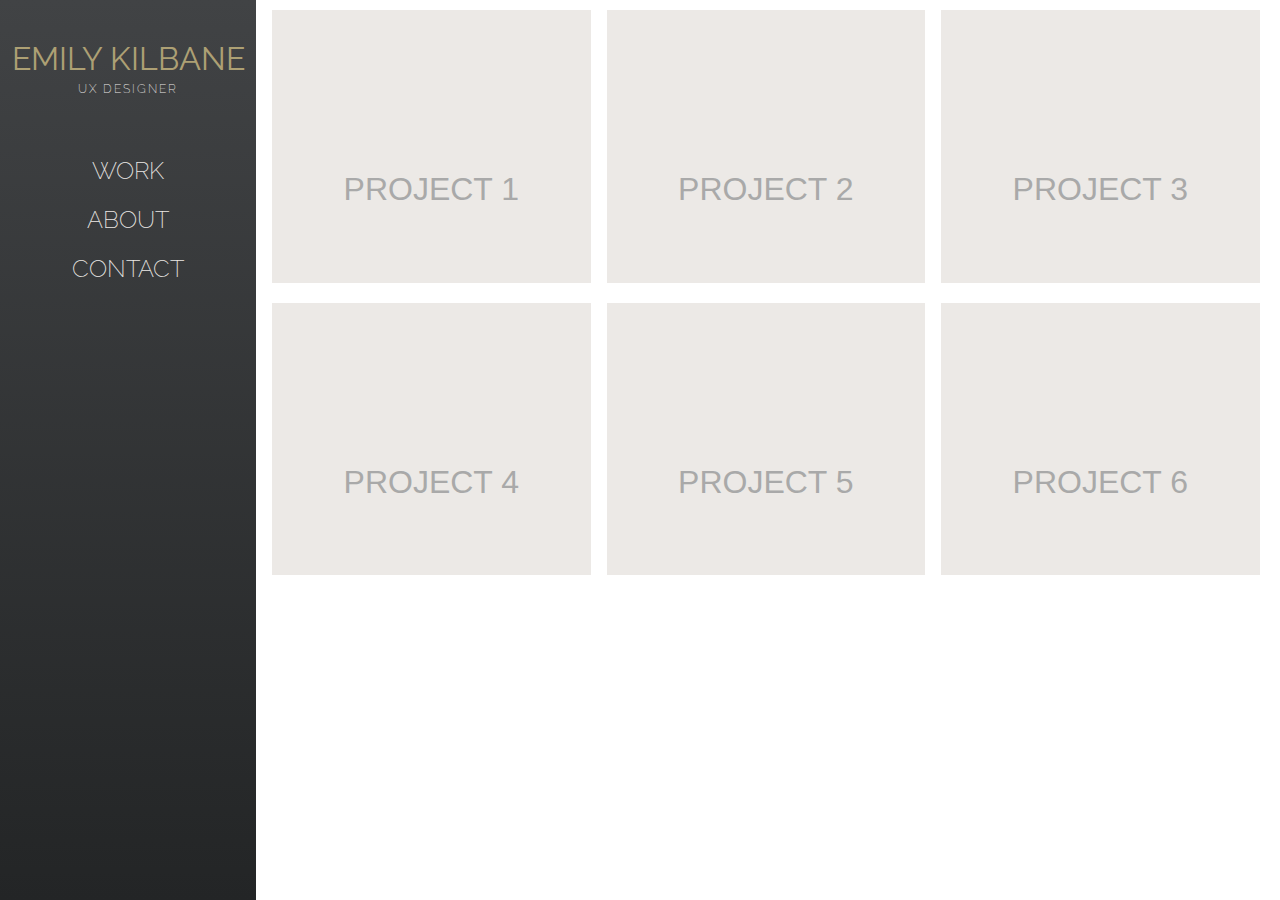
==== index.html @ 32875501 "add first project page" ====
<!DOCTYPE html>
<html>

<head>
  <title>Emily Kilbane</title>
  <link rel="stylesheet" type="text/css" href="css/normalize.css">
  <link rel="stylesheet" type="text/css" href="css/style.css">
</head>

<body>
  <aside class="nav">
    <div class="spinner-master2" data-clicks="true">
      <input type="checkbox" id="spinner-form2" />
      <label for="spinner-form2" class="spinner-spin2">
        <div class="spinner2 diagonal part-1"></div>
        <div class="spinner2 horizontal"></div>
        <div class="spinner2 diagonal part-2"></div>
      </label>
    </div>

    <div class="nav-items">
      <div class="nav-heading-div">
        <h1 class="myname">Emily Kilbane</h1>
        <h4 class="myname-sub">UX Designer</h4>
      </div>
      <div class="nav-links">
        <a href="">Work</a>
        <a href ="#" id="load_about">About</a>
        <a href="">Contact</a>
      </div>
    </div>
  </aside>
  
  <div class="section group" id="loader">
    <div class="col span1-of-3">
      <a href="project1.html" class="thumbnail">
        <div class="tile-icon"></div>
        <h2 class="title">Project 1</h2>
      </a>
    </div>
    <div class="col span1-of-3">
      <a href="#" class="thumbnail">
        <div class="tile-icon"></div>
        <h2 class="title">Project 2</h2>
      </a>
    </div>
    <div class="col span1-of-3">
      <a href="#" class="thumbnail">
        <div class="tile-icon"></div>
        <h2 class="title">Project 3</h2>
      </a>
    </div>
    <div class="col span1-of-3">
      <a href="#" class="thumbnail">
        <div class="tile-icon"></div>
        <h2 class="title">Project 4</h2>
      </a>
    </div>
    <div class="col span1-of-3">
      <a href="#" class="thumbnail">
        <div class="tile-icon"></div>
        <h2 class="title">Project 5</h2>
      </a>
    </div>
    <div class="col span1-of-3">
      <a href="#" class="thumbnail">
        <div class="tile-icon"></div>
        <h2 class="title">Project 6</h2>
      </a>
    </div>
  </div><!-- col section group -->

  <script src="http://cdnjs.cloudflare.com/ajax/libs/jquery/2.1.0/jquery.min.js"></script>
    <script src="js/script.js"></script>
  
</body>

</html>
---- css/style.css ----
@import url(https://fonts.googleapis.com/css?family=EB+Garamond|Raleway:200,400);

* {
  -webkit-box-sizing: border-box;
  -moz-box-sizing: border-box;
  box-sizing: border-box;
}

/* NAV2 */

/*SPINNER*/
.spinner-master2 * {
  transition:all 0.3s;
  -webkit-transition:all 0.3s;
  box-sizing:border-box;
}

.spinner-master2 {
  position:absolute;
  left:10px;
  top:7px;
  height:40px;
  width:40px;
  display: none;
}

.spinner-master2 input[type=checkbox] {
  display:none;
}

.spinner-master2 label {
  cursor:pointer;
  position:absolute;
  z-index:99;
  height:100%;
  width:100%;
  top:10px;
  left:0;
}

.spinner-master2 .spinner2 {
  position:absolute;
  height:5px;
  width:100%;
  background-color:#ECE9E6;}

.spinner-master2 .diagonal.part-1 {
  position:relative;
  float:left;
}

.spinner-master2 .horizontal {
  position:relative;
  float:left;
  margin-top:7px;
}

.spinner-master2 .diagonal.part-2 {
  position:relative;
  float:left;
  margin-top:6px;
}

.spinner-master2 input[type=checkbox]:checked ~ .spinner-spin2 > .horizontal {
  opacity: 0;
}

.spinner-master2 input[type=checkbox]:checked ~ .spinner-spin2 > .diagonal.part-1 {
  transform:rotate(135deg);
  -webkit-transform:rotate(135deg);
  margin-top:10px;
}

.spinner-master2 input[type=checkbox]:checked ~ .spinner-spin2 > .diagonal.part-2 {
  transform:rotate(-135deg);
  -webkit-transform:rotate(-135deg);
  margin-top:-16px;
}




/* NAV */

.nav {
  /*background-color: #1c1c1c;*/
  /*background: linear-gradient(#FFFFFF, #ECE9E6);*/
  background: linear-gradient(#414345, #232526);
  height: 100%;
  width: 20%;
  float: left;
  clear: both;
  position: fixed;
  text-align: center;
  font-family: 'Raleway', sans-serif;
  font-weight: 200;
  text-transform: uppercase;
  color: #414141;
}

.myname {
  font-size: 2em;
  font-weight: 400;
  color: #ADA074;
  margin-bottom: 5px;
  margin-top: 40px;
}

.nav-heading-div {
  margin-bottom: 60px;
}

.nav a{
  display: block;
  font-size: 1.5em;
  margin-bottom: 20px;
  color: #ECE9E6;
}



nav a:visited {
  color: #ECE9E6;
}

.nav a:hover {
  text-decoration: line-through;
}

/* TYPOGRAPHY */


h1, h2, h3, h4 {
  font-family: 'Raleway', sans-serif;
  font-weight: 200;
}

.myname-sub {
  color: #ECE9E6;
  font-size: 0.75em;
  margin-top: 0;
  letter-spacing: 2px;
}

p {
  font-family: 'EB Garamond', serif;
}

a {
  text-decoration: none;
}


.title {
  font-size: 2em;
  text-align: center;
  font-family: 'Source Sans Pro', sans-serif;
  text-transform: uppercase;
  color: white;
}

#project-title {
  text-align: center;
}

/* IMGS */

.short-hr {
  width: 100px;
  margin: 0 auto;
}

.mainphoto {
  margin: 0 auto;
  background-color: #ccc;
  width: 600px;
  height: 400px;
}

#project-imgs img{
  width: 100%;
  height: 300px;
  background-color: #ECE9E6;
}



/*  SECTIONS  */
.container {
  padding: 0 1.6% 0 0;
  margin: 0px;
}

.section {
  clear: both;
  padding: 0 1.6% 0 0;
  margin: 0px;
  float: right;
  width: 80%;
}

.thumbnail {
  background-color: #ECE9E6;
  padding: 15%;
  display: block;
  text-decoration: none;
}

.thumbnail h2 {
  color: #a9a9a9;
}

.tile-icon {
  height: 80px;
  width: 80px;
  margin: 0 auto;
  background-color: #ece9e6;
  margin-bottom: 15%;
}


/*  COLUMN SETUP  */
.col {
  display: block;
  float:left;
  margin: 1% 0 1% 1.6%;
}
/*.col:first-child { margin-left: 0; }


/*  GROUPING  */
.group:before,
.group:after {
  content:"";
  display:table;
}
.group:after {
  clear:both;
}
.group {
    zoom:1; /* For IE 6/7 */
}


/*  GRID OF THREE  */
.span3-of-3 {
  width: 100%;
}
.span2-of-3 {
  width: 66.1%;
}
.span1-of-3 {
  width: 31.7333%;
}

/*  TABLE  */


th, td {
    padding: 5px;
    text-align: left;
}

table td:nth-child(even) {
  border-bottom: 1px dotted black;
  font-family: 'Raleway', sans-serif;
}

table td:nth-child(odd) {
  font-family: 'EB Garamond', serif;
}


/*  MEDIA QUERIES  */


/*  GO TWO COLUMN AT LESS THAN 1100 PIXELS */

@media only screen and (max-width: 1000px) {
  .span1-of-3 { 
    width: 48%; 
    margin: 1% 1%;
  }
  .section { padding: 1%;}
} 

/*  GO FULL WIDTH AT LESS THAN 700 PIXELS */

@media only screen and (max-width: 700px) {
  .span3-of-3, .span2-of-3, .span1-of-3 { 
    width: 96%; 
    margin: 2% 2%;
  }
  .section { 
    padding: 1%;
    width: 100%;
  }
  .nav { 
    float:left;
    width:100%;
    padding-left: 5%;
    position:relative;
    float:left;
    padding-top: 10px;
    padding-bottom:10px;
  }

  .nav h1 {
    margin-top: 15px;
  }

  .nav-links {
    display: none;
  }

  .spinner-master2 {
    position: absolute;
    right: 7px;
    top: 7px;
    display: block;
  }

  
}
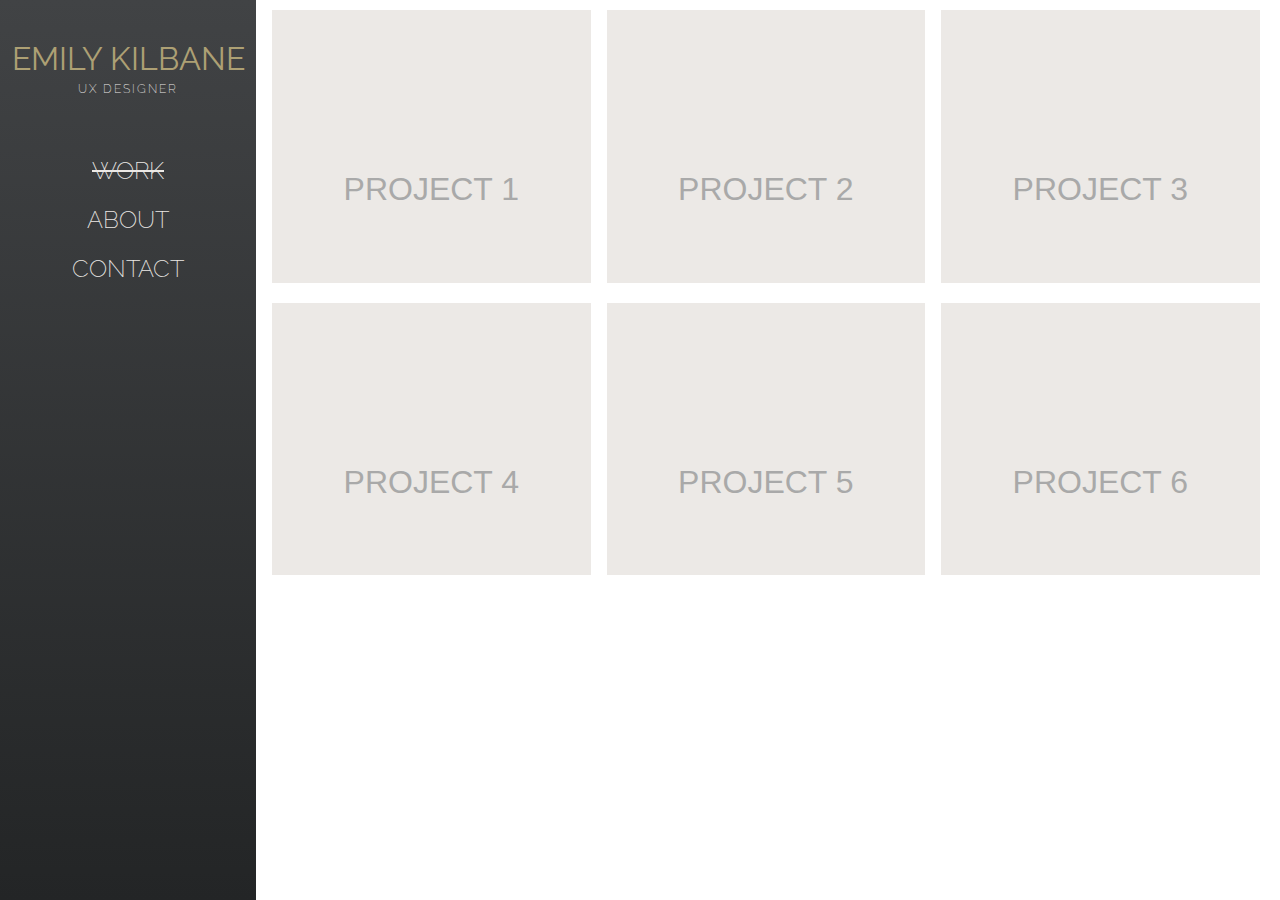
==== commit d69a129b: "line-through for the active nav link" ====
--- a/index.html
+++ b/index.html
@@ -24,7 +24,7 @@
         <h4 class="myname-sub">UX Designer</h4>
       </div>
       <div class="nav-links">
-        <a href="">Work</a>
+        <a href="" id="work">Work</a>
         <a href ="#" id="load_about">About</a>
         <a href="">Contact</a>
       </div>
--- a/css/style.css
+++ b/css/style.css
@@ -117,13 +117,15 @@
   color: #ECE9E6;
 }
 
-
-
 nav a:visited {
   color: #ECE9E6;
 }
 
 .nav a:hover {
+  text-decoration: line-through;
+}
+
+.nav a:active {
   text-decoration: line-through;
 }
 
@@ -225,7 +227,7 @@
   float:left;
   margin: 1% 0 1% 1.6%;
 }
-/*.col:first-child { margin-left: 0; }
+
 
 
 /*  GROUPING  */
@@ -244,10 +246,10 @@
 
 /*  GRID OF THREE  */
 .span3-of-3 {
-  width: 100%;
+  width: 98.4%;
 }
 .span2-of-3 {
-  width: 66.1%;
+  width: 48.4%;
 }
 .span1-of-3 {
   width: 31.7333%;
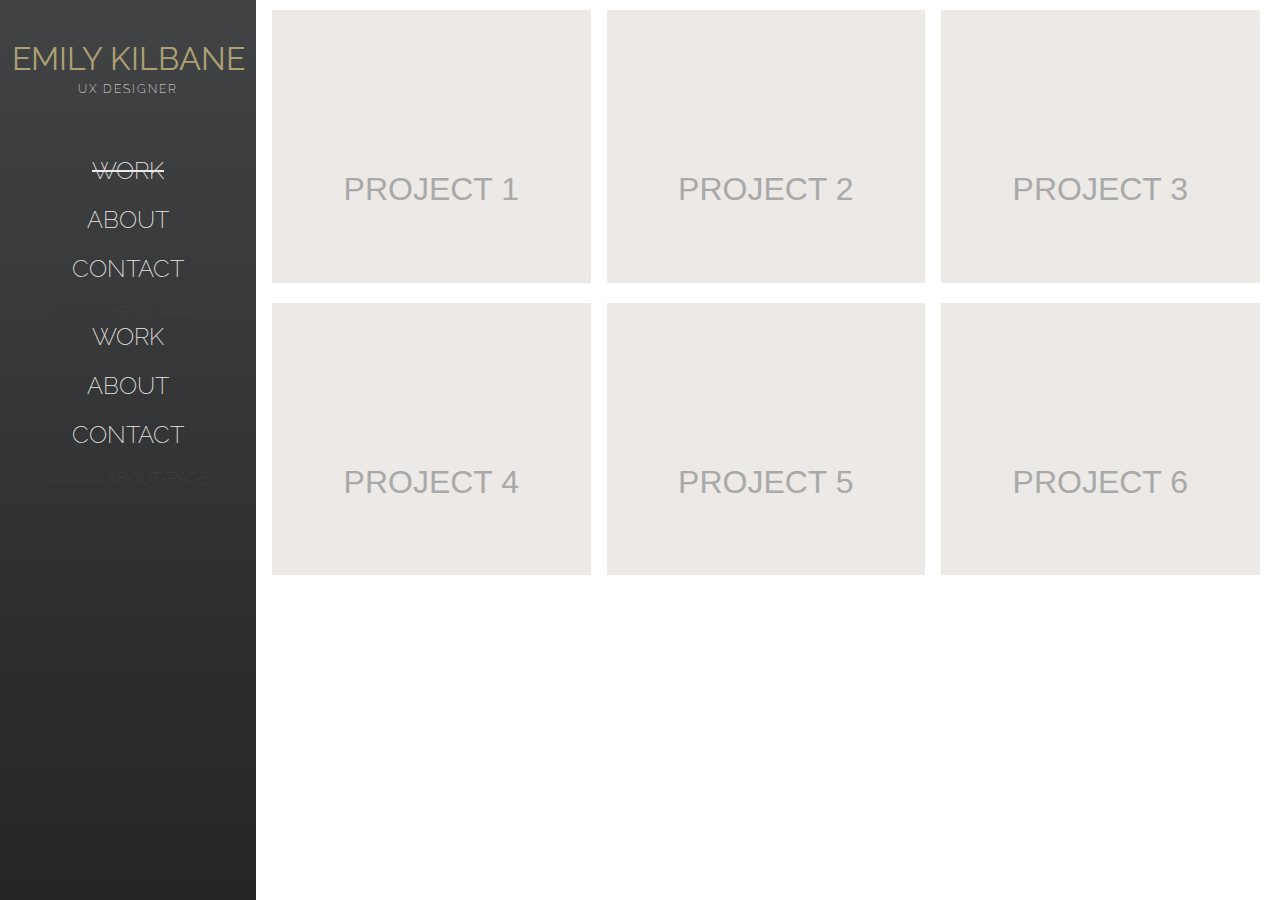
==== commit bae188f8: "Merge branch 'about-page'" ====
--- a/index.html
+++ b/index.html
@@ -28,6 +28,17 @@
         <a href ="#" id="load_about">About</a>
         <a href="">Contact</a>
       </div>
+      <div class="nav-links-responsive">
+        <a href="" id="work">Work</a>
+        <a href ="#" id="load_about">About</a>
+        <a href="">Contact</a>
+      </div>
+<<<<<<< HEAD
+=======
+      <a href="index.html">Work</a>
+      <a href ="#" id="load_about">About</a>
+      <a href="">Contact</a>
+>>>>>>> about-page
     </div>
   </aside>
   
@@ -71,7 +82,7 @@
   </div><!-- col section group -->
 
   <script src="http://cdnjs.cloudflare.com/ajax/libs/jquery/2.1.0/jquery.min.js"></script>
-    <script src="js/script.js"></script>
+  <script src="js/script.js"></script>
   
 </body>
 
--- a/css/style.css
+++ b/css/style.css
@@ -184,7 +184,9 @@
   height: 300px;
   background-color: #ECE9E6;
 }
-
+.nav-links-responsive{
+    display: none;
+  }
 
 
 /*  SECTIONS  */
@@ -256,6 +258,9 @@
 }
 
 /*  TABLE  */
+table {
+  margin: 0 auto;
+}
 
 
 th, td {
@@ -314,7 +319,11 @@
   .nav-links {
     display: none;
   }
-
+  
+  .nav-heading-div {
+    margin: 0px
+  }
+  
   .spinner-master2 {
     position: absolute;
     right: 7px;
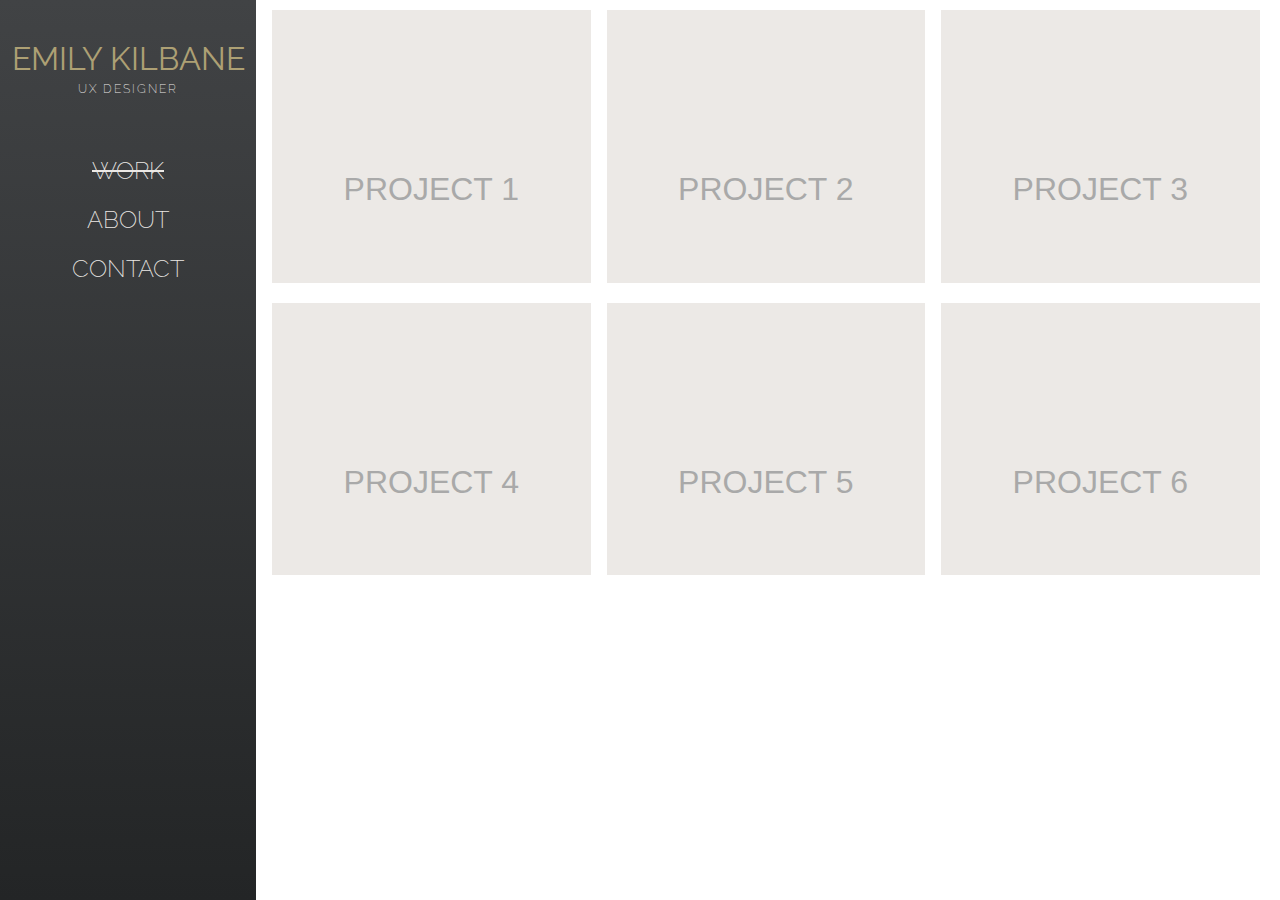
==== commit e42652b5: "got rid of loader and add on state for nav links" ====
--- a/index.html
+++ b/index.html
@@ -24,21 +24,15 @@
         <h4 class="myname-sub">UX Designer</h4>
       </div>
       <div class="nav-links">
-        <a href="" id="work">Work</a>
-        <a href ="#" id="load_about">About</a>
-        <a href="">Contact</a>
+        <a class="on" href="index.html">Work</a>
+        <a class="" href ="about.html">About</a>
+        <a class="" href="">Contact</a>
       </div>
       <div class="nav-links-responsive">
-        <a href="" id="work">Work</a>
-        <a href ="#" id="load_about">About</a>
-        <a href="">Contact</a>
+        <a class="" href="index.html">Work</a>
+        <a class="" href ="about.html">About</a>
+        <a class="" href="">Contact</a>
       </div>
-<<<<<<< HEAD
-=======
-      <a href="index.html">Work</a>
-      <a href ="#" id="load_about">About</a>
-      <a href="">Contact</a>
->>>>>>> about-page
     </div>
   </aside>
   
--- a/css/style.css
+++ b/css/style.css
@@ -125,9 +125,12 @@
   text-decoration: line-through;
 }
 
-.nav a:active {
+
+.nav .on {
   text-decoration: line-through;
 }
+
+
 
 /* TYPOGRAPHY */
 
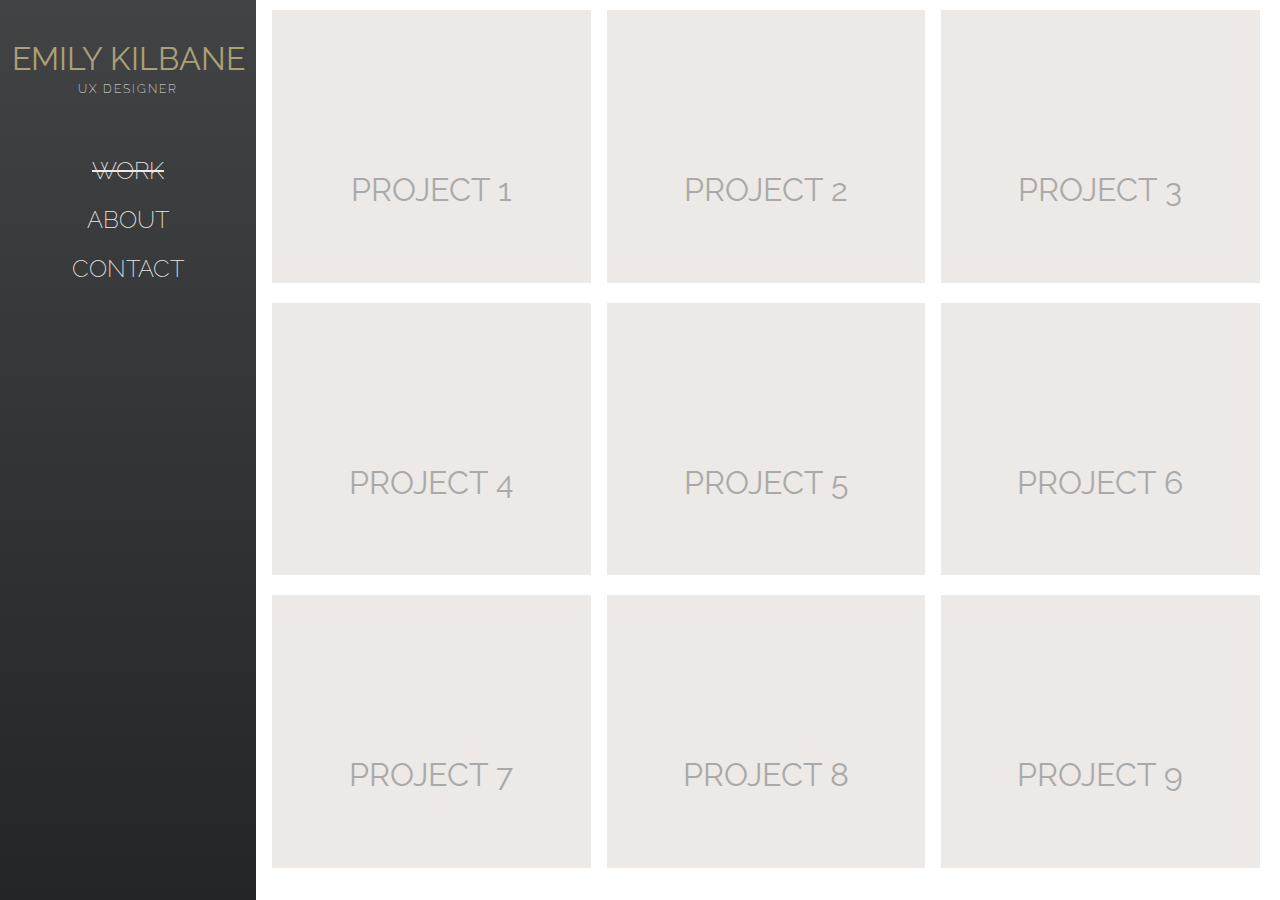
==== commit ee5b877d: "add more content to about, more tiles to index" ====
--- a/index.html
+++ b/index.html
@@ -73,6 +73,24 @@
         <h2 class="title">Project 6</h2>
       </a>
     </div>
+    <div class="col span1-of-3">
+      <a href="#" class="thumbnail">
+        <div class="tile-icon"></div>
+        <h2 class="title">Project 7</h2>
+      </a>
+    </div>
+    <div class="col span1-of-3">
+      <a href="#" class="thumbnail">
+        <div class="tile-icon"></div>
+        <h2 class="title">Project 8</h2>
+      </a>
+    </div>
+    <div class="col span1-of-3">
+      <a href="#" class="thumbnail">
+        <div class="tile-icon"></div>
+        <h2 class="title">Project 9</h2>
+      </a>
+    </div>
   </div><!-- col section group -->
 
   <script src="http://cdnjs.cloudflare.com/ajax/libs/jquery/2.1.0/jquery.min.js"></script>
--- a/css/style.css
+++ b/css/style.css
@@ -147,6 +147,11 @@
   letter-spacing: 2px;
 }
 
+.grovo {
+  color: #2f3f50;
+  font-weight: 400;
+}
+
 p {
   font-family: 'EB Garamond', serif;
 }
@@ -175,16 +180,10 @@
   margin: 0 auto;
 }
 
-.mainphoto {
-  margin: 0 auto;
-  background-color: #ccc;
-  width: 600px;
-  height: 400px;
-}
 
 #project-imgs img{
   width: 100%;
-  height: 300px;
+  height: 500px;
   background-color: #ECE9E6;
 }
 .nav-links-responsive{
@@ -215,6 +214,8 @@
 
 .thumbnail h2 {
   color: #a9a9a9;
+  font-family: 'Raleway', sans-serif;
+  font-weight: 400;
 }
 
 .tile-icon {
@@ -261,9 +262,6 @@
 }
 
 /*  TABLE  */
-table {
-  margin: 0 auto;
-}
 
 
 th, td {
@@ -291,7 +289,9 @@
     width: 48%; 
     margin: 1% 1%;
   }
-  .section { padding: 1%;}
+  .section { 
+    padding: 1%;
+  }
 } 
 
 /*  GO FULL WIDTH AT LESS THAN 700 PIXELS */
